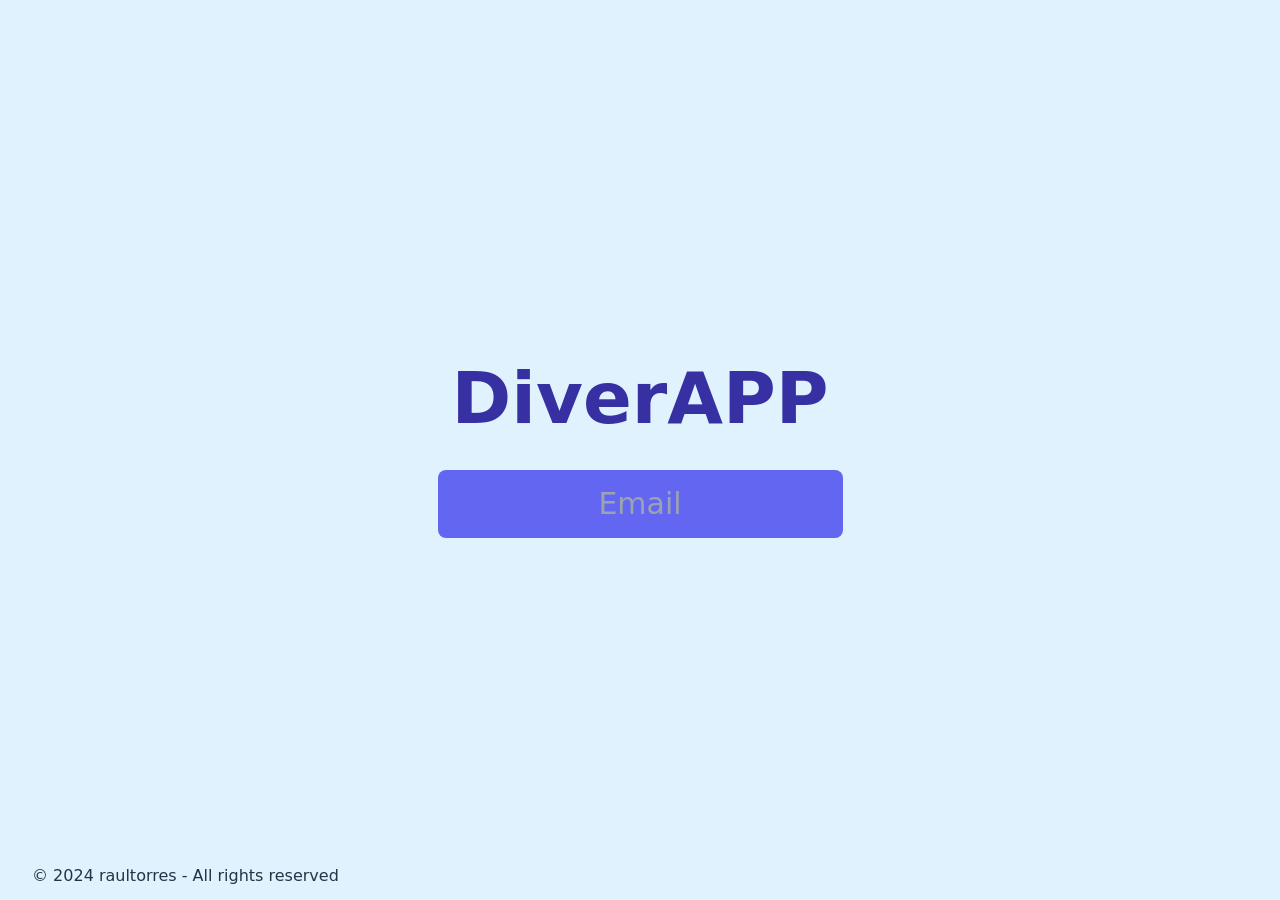
==== index.html @ e08985c4 "." ====
<!DOCTYPE html>
<html lang="es" class="dark">
  <head>
    <meta charset="UTF-8" />
    <link rel="icon" type="image/svg+xml" href="/vite.svg" />
    <meta name="viewport" content="width=device-width, initial-scale=1.0" />
    <title>DiverAPP</title>
    <script type="module" crossorigin src="/assets/index-3fzLvPsK.js"></script>
    <link rel="stylesheet" crossorigin href="/assets/index-DkVV0Fba.css">
  </head>
  <body class="bg-sky-100 dark:bg-zinc-800">
    <div id="root"></div>
  </body>
</html>
---- assets/index-DkVV0Fba.css ----
#root{max-width:100vw;margin:0 auto;width:100vw;padding:2rem;text-align:center}.logo{height:6em;padding:1.5em;will-change:filter;transition:filter .3s}.logo:hover{filter:drop-shadow(0 0 2em #646cffaa)}.logo.react:hover{filter:drop-shadow(0 0 2em #61dafbaa)}@keyframes logo-spin{0%{transform:rotate(0)}to{transform:rotate(360deg)}}@media (prefers-reduced-motion: no-preference){a:nth-of-type(2) .logo{animation:logo-spin infinite 20s linear}}.card{padding:2em}.read-the-docs{color:#888}@keyframes react-loading-skeleton{to{transform:translate(100%)}}.react-loading-skeleton{--base-color: #ebebeb;--highlight-color: #f5f5f5;--animation-duration: 1.5s;--animation-direction: normal;--pseudo-element-display: block;background-color:var(--base-color);width:100%;border-radius:.25rem;display:inline-flex;line-height:1;position:relative;-webkit-user-select:none;-moz-user-select:none;user-select:none;overflow:hidden}.react-loading-skeleton:after{content:" ";display:var(--pseudo-element-display);position:absolute;top:0;left:0;right:0;height:100%;background-repeat:no-repeat;background-image:linear-gradient(90deg,var(--base-color),var(--highlight-color),var(--base-color));transform:translate(-100%);animation-name:react-loading-skeleton;animation-direction:var(--animation-direction);animation-duration:var(--animation-duration);animation-timing-function:ease-in-out;animation-iteration-count:infinite}@media (prefers-reduced-motion){.react-loading-skeleton{--pseudo-element-display: none}}*,:before,:after{box-sizing:border-box;border-width:0;border-style:solid;border-color:#e5e7eb}:before,:after{--tw-content: ""}html,:host{line-height:1.5;-webkit-text-size-adjust:100%;-moz-tab-size:4;-o-tab-size:4;tab-size:4;font-family:ui-sans-serif,system-ui,sans-serif,"Apple Color Emoji","Segoe UI Emoji",Segoe UI Symbol,"Noto Color Emoji";font-feature-settings:normal;font-variation-settings:normal;-webkit-tap-highlight-color:transparent}body{margin:0;line-height:inherit}hr{height:0;color:inherit;border-top-width:1px}abbr:where([title]){-webkit-text-decoration:underline dotted;text-decoration:underline dotted}h1,h2,h3,h4,h5,h6{font-size:inherit;font-weight:inherit}a{color:inherit;text-decoration:inherit}b,strong{font-weight:bolder}code,kbd,samp,pre{font-family:ui-monospace,SFMono-Regular,Menlo,Monaco,Consolas,Liberation Mono,Courier New,monospace;font-feature-settings:normal;font-variation-settings:normal;font-size:1em}small{font-size:80%}sub,sup{font-size:75%;line-height:0;position:relative;vertical-align:baseline}sub{bottom:-.25em}sup{top:-.5em}table{text-indent:0;border-color:inherit;border-collapse:collapse}button,input,optgroup,select,textarea{font-family:inherit;font-feature-settings:inherit;font-variation-settings:inherit;font-size:100%;font-weight:inherit;line-height:inherit;letter-spacing:inherit;color:inherit;margin:0;padding:0}button,select{text-transform:none}button,input:where([type=button]),input:where([type=reset]),input:where([type=submit]){-webkit-appearance:button;background-color:transparent;background-image:none}:-moz-focusring{outline:auto}:-moz-ui-invalid{box-shadow:none}progress{vertical-align:baseline}::-webkit-inner-spin-button,::-webkit-outer-spin-button{height:auto}[type=search]{-webkit-appearance:textfield;outline-offset:-2px}::-webkit-search-decoration{-webkit-appearance:none}::-webkit-file-upload-button{-webkit-appearance:button;font:inherit}summary{display:list-item}blockquote,dl,dd,h1,h2,h3,h4,h5,h6,hr,figure,p,pre{margin:0}fieldset{margin:0;padding:0}legend{padding:0}ol,ul,menu{list-style:none;margin:0;padding:0}dialog{padding:0}textarea{resize:vertical}input::-moz-placeholder,textarea::-moz-placeholder{opacity:1;color:#9ca3af}input::placeholder,textarea::placeholder{opacity:1;color:#9ca3af}button,[role=button]{cursor:pointer}:disabled{cursor:default}img,svg,video,canvas,audio,iframe,embed,object{display:block;vertical-align:middle}img,video{max-width:100%;height:auto}[hidden]{display:none}*,:before,:after{--tw-border-spacing-x: 0;--tw-border-spacing-y: 0;--tw-translate-x: 0;--tw-translate-y: 0;--tw-rotate: 0;--tw-skew-x: 0;--tw-skew-y: 0;--tw-scale-x: 1;--tw-scale-y: 1;--tw-pan-x: ;--tw-pan-y: ;--tw-pinch-zoom: ;--tw-scroll-snap-strictness: proximity;--tw-gradient-from-position: ;--tw-gradient-via-position: ;--tw-gradient-to-position: ;--tw-ordinal: ;--tw-slashed-zero: ;--tw-numeric-figure: ;--tw-numeric-spacing: ;--tw-numeric-fraction: ;--tw-ring-inset: ;--tw-ring-offset-width: 0px;--tw-ring-offset-color: #fff;--tw-ring-color: rgb(59 130 246 / .5);--tw-ring-offset-shadow: 0 0 #0000;--tw-ring-shadow: 0 0 #0000;--tw-shadow: 0 0 #0000;--tw-shadow-colored: 0 0 #0000;--tw-blur: ;--tw-brightness: ;--tw-contrast: ;--tw-grayscale: ;--tw-hue-rotate: ;--tw-invert: ;--tw-saturate: ;--tw-sepia: ;--tw-drop-shadow: ;--tw-backdrop-blur: ;--tw-backdrop-brightness: ;--tw-backdrop-contrast: ;--tw-backdrop-grayscale: ;--tw-backdrop-hue-rotate: ;--tw-backdrop-invert: ;--tw-backdrop-opacity: ;--tw-backdrop-saturate: ;--tw-backdrop-sepia: ;--tw-contain-size: ;--tw-contain-layout: ;--tw-contain-paint: ;--tw-contain-style: }::backdrop{--tw-border-spacing-x: 0;--tw-border-spacing-y: 0;--tw-translate-x: 0;--tw-translate-y: 0;--tw-rotate: 0;--tw-skew-x: 0;--tw-skew-y: 0;--tw-scale-x: 1;--tw-scale-y: 1;--tw-pan-x: ;--tw-pan-y: ;--tw-pinch-zoom: ;--tw-scroll-snap-strictness: proximity;--tw-gradient-from-position: ;--tw-gradient-via-position: ;--tw-gradient-to-position: ;--tw-ordinal: ;--tw-slashed-zero: ;--tw-numeric-figure: ;--tw-numeric-spacing: ;--tw-numeric-fraction: ;--tw-ring-inset: ;--tw-ring-offset-width: 0px;--tw-ring-offset-color: #fff;--tw-ring-color: rgb(59 130 246 / .5);--tw-ring-offset-shadow: 0 0 #0000;--tw-ring-shadow: 0 0 #0000;--tw-shadow: 0 0 #0000;--tw-shadow-colored: 0 0 #0000;--tw-blur: ;--tw-brightness: ;--tw-contrast: ;--tw-grayscale: ;--tw-hue-rotate: ;--tw-invert: ;--tw-saturate: ;--tw-sepia: ;--tw-drop-shadow: ;--tw-backdrop-blur: ;--tw-backdrop-brightness: ;--tw-backdrop-contrast: ;--tw-backdrop-grayscale: ;--tw-backdrop-hue-rotate: ;--tw-backdrop-invert: ;--tw-backdrop-opacity: ;--tw-backdrop-saturate: ;--tw-backdrop-sepia: ;--tw-contain-size: ;--tw-contain-layout: ;--tw-contain-paint: ;--tw-contain-style: }.static{position:static}.fixed{position:fixed}.absolute{position:absolute}.relative{position:relative}.inset-0{top:0;right:0;bottom:0;left:0}.bottom-3{bottom:.75rem}.bottom-5{bottom:1.25rem}.left-0{left:0}.left-20{left:5rem}.left-5{left:1.25rem}.right-0{right:0}.right-1\/2{right:50%}.right-5{right:1.25rem}.top-0{top:0}.z-10{z-index:10}.m-2{margin:.5rem}.mx-auto{margin-left:auto;margin-right:auto}.my-2{margin-top:.5rem;margin-bottom:.5rem}.my-auto{margin-top:auto;margin-bottom:auto}.mb-2{margin-bottom:.5rem}.mb-3{margin-bottom:.75rem}.mb-4{margin-bottom:1rem}.mb-5{margin-bottom:1.25rem}.mr-5{margin-right:1.25rem}.mt-2{margin-top:.5rem}.mt-3{margin-top:.75rem}.mt-4{margin-top:1rem}.mt-5{margin-top:1.25rem}.mt-9{margin-top:2.25rem}.flex{display:flex}.inline-flex{display:inline-flex}.grid{display:grid}.hidden{display:none}.h-1\/2{height:50%}.h-20{height:5rem}.h-24{height:6rem}.h-28{height:7rem}.h-52{height:13rem}.h-72{height:18rem}.h-9{height:2.25rem}.h-auto{height:auto}.h-full{height:100%}.max-h-48{max-height:12rem}.min-h-48{min-height:12rem}.min-h-full{min-height:100%}.w-14{width:3.5rem}.w-20{width:5rem}.w-3\/4{width:75%}.w-auto{width:auto}.w-full{width:100%}.w-max{width:-moz-max-content;width:max-content}.w-screen{width:100vw}.translate-y-0{--tw-translate-y: 0px;transform:translate(var(--tw-translate-x),var(--tw-translate-y)) rotate(var(--tw-rotate)) skew(var(--tw-skew-x)) skewY(var(--tw-skew-y)) scaleX(var(--tw-scale-x)) scaleY(var(--tw-scale-y))}.translate-y-4{--tw-translate-y: 1rem;transform:translate(var(--tw-translate-x),var(--tw-translate-y)) rotate(var(--tw-rotate)) skew(var(--tw-skew-x)) skewY(var(--tw-skew-y)) scaleX(var(--tw-scale-x)) scaleY(var(--tw-scale-y))}.transform{transform:translate(var(--tw-translate-x),var(--tw-translate-y)) rotate(var(--tw-rotate)) skew(var(--tw-skew-x)) skewY(var(--tw-skew-y)) scaleX(var(--tw-scale-x)) scaleY(var(--tw-scale-y))}@keyframes pulse{50%{opacity:.5}}.animate-pulse{animation:pulse 2s cubic-bezier(.4,0,.6,1) infinite}@keyframes spin{to{transform:rotate(360deg)}}.animate-spin{animation:spin 1s linear infinite}.cursor-not-allowed{cursor:not-allowed}.select-none{-webkit-user-select:none;-moz-user-select:none;user-select:none}.grid-cols-1{grid-template-columns:repeat(1,minmax(0,1fr))}.grid-cols-2{grid-template-columns:repeat(2,minmax(0,1fr))}.grid-cols-4{grid-template-columns:repeat(4,minmax(0,1fr))}.grid-rows-1{grid-template-rows:repeat(1,minmax(0,1fr))}.grid-rows-2{grid-template-rows:repeat(2,minmax(0,1fr))}.grid-rows-4{grid-template-rows:repeat(4,minmax(0,1fr))}.items-end{align-items:flex-end}.justify-center{justify-content:center}.justify-items-center{justify-items:center}.gap-10{gap:2.5rem}.gap-2{gap:.5rem}.gap-4{gap:1rem}.gap-5{gap:1.25rem}.overflow-auto{overflow:auto}.overflow-hidden{overflow:hidden}.overflow-scroll{overflow:scroll}.overflow-y-auto{overflow-y:auto}.rounded{border-radius:.25rem}.rounded-full{border-radius:9999px}.rounded-lg{border-radius:.5rem}.rounded-md{border-radius:.375rem}.border{border-width:1px}.border-2{border-width:2px}.border-4{border-width:4px}.border-8{border-width:8px}.border-dashed{border-style:dashed}.border-double{border-style:double}.border-none{border-style:none}.border-emerald-400{--tw-border-opacity: 1;border-color:rgb(52 211 153 / var(--tw-border-opacity))}.border-sky-200{--tw-border-opacity: 1;border-color:rgb(186 230 253 / var(--tw-border-opacity))}.border-sky-300{--tw-border-opacity: 1;border-color:rgb(125 211 252 / var(--tw-border-opacity))}.border-sky-700{--tw-border-opacity: 1;border-color:rgb(3 105 161 / var(--tw-border-opacity))}.border-slate-300{--tw-border-opacity: 1;border-color:rgb(203 213 225 / var(--tw-border-opacity))}.bg-amber-400{--tw-bg-opacity: 1;background-color:rgb(251 191 36 / var(--tw-bg-opacity))}.bg-amber-500{--tw-bg-opacity: 1;background-color:rgb(245 158 11 / var(--tw-bg-opacity))}.bg-gray-500{--tw-bg-opacity: 1;background-color:rgb(107 114 128 / var(--tw-bg-opacity))}.bg-indigo-500{--tw-bg-opacity: 1;background-color:rgb(99 102 241 / var(--tw-bg-opacity))}.bg-indigo-700{--tw-bg-opacity: 1;background-color:rgb(67 56 202 / var(--tw-bg-opacity))}.bg-lime-600{--tw-bg-opacity: 1;background-color:rgb(101 163 13 / var(--tw-bg-opacity))}.bg-red-500{--tw-bg-opacity: 1;background-color:rgb(239 68 68 / var(--tw-bg-opacity))}.bg-red-700{--tw-bg-opacity: 1;background-color:rgb(185 28 28 / var(--tw-bg-opacity))}.bg-sky-100{--tw-bg-opacity: 1;background-color:rgb(224 242 254 / var(--tw-bg-opacity))}.bg-sky-600{--tw-bg-opacity: 1;background-color:rgb(2 132 199 / var(--tw-bg-opacity))}.bg-sky-700{--tw-bg-opacity: 1;background-color:rgb(3 105 161 / var(--tw-bg-opacity))}.bg-sky-800{--tw-bg-opacity: 1;background-color:rgb(7 89 133 / var(--tw-bg-opacity))}.bg-sky-900{--tw-bg-opacity: 1;background-color:rgb(12 74 110 / var(--tw-bg-opacity))}.bg-slate-200{--tw-bg-opacity: 1;background-color:rgb(226 232 240 / var(--tw-bg-opacity))}.bg-slate-400{--tw-bg-opacity: 1;background-color:rgb(148 163 184 / var(--tw-bg-opacity))}.bg-slate-600{--tw-bg-opacity: 1;background-color:rgb(71 85 105 / var(--tw-bg-opacity))}.bg-violet-700{--tw-bg-opacity: 1;background-color:rgb(109 40 217 / var(--tw-bg-opacity))}.bg-white{--tw-bg-opacity: 1;background-color:rgb(255 255 255 / var(--tw-bg-opacity))}.bg-zinc-400{--tw-bg-opacity: 1;background-color:rgb(161 161 170 / var(--tw-bg-opacity))}.bg-opacity-75{--tw-bg-opacity: .75}.p-1{padding:.25rem}.p-2{padding:.5rem}.p-3{padding:.75rem}.p-4{padding:1rem}.px-3{padding-left:.75rem;padding-right:.75rem}.px-4{padding-left:1rem;padding-right:1rem}.px-5{padding-left:1.25rem;padding-right:1.25rem}.py-2{padding-top:.5rem;padding-bottom:.5rem}.py-2\.5{padding-top:.625rem;padding-bottom:.625rem}.py-3{padding-top:.75rem;padding-bottom:.75rem}.pb-4{padding-bottom:1rem}.pt-5{padding-top:1.25rem}.text-left{text-align:left}.text-center{text-align:center}.text-2xl{font-size:1.5rem;line-height:2rem}.text-3xl{font-size:1.875rem;line-height:2.25rem}.text-4xl{font-size:2.25rem;line-height:2.5rem}.text-5xl{font-size:3rem;line-height:1}.text-6xl{font-size:3.75rem;line-height:1}.text-7xl{font-size:4.5rem;line-height:1}.text-lg{font-size:1.125rem;line-height:1.75rem}.text-sm{font-size:.875rem;line-height:1.25rem}.text-xl{font-size:1.25rem;line-height:1.75rem}.font-bold{font-weight:700}.font-medium{font-weight:500}.font-semibold{font-weight:600}.leading-6{line-height:1.5rem}.text-black{--tw-text-opacity: 1;color:rgb(0 0 0 / var(--tw-text-opacity))}.text-emerald-400{--tw-text-opacity: 1;color:rgb(52 211 153 / var(--tw-text-opacity))}.text-gray-900{--tw-text-opacity: 1;color:rgb(17 24 39 / var(--tw-text-opacity))}.text-indigo-800{--tw-text-opacity: 1;color:rgb(55 48 163 / var(--tw-text-opacity))}.text-red-600{--tw-text-opacity: 1;color:rgb(220 38 38 / var(--tw-text-opacity))}.text-sky-200{--tw-text-opacity: 1;color:rgb(186 230 253 / var(--tw-text-opacity))}.text-sky-700{--tw-text-opacity: 1;color:rgb(3 105 161 / var(--tw-text-opacity))}.text-white{--tw-text-opacity: 1;color:rgb(255 255 255 / var(--tw-text-opacity))}.text-zinc-900{--tw-text-opacity: 1;color:rgb(24 24 27 / var(--tw-text-opacity))}.opacity-0{opacity:0}.opacity-100{opacity:1}.opacity-50{opacity:.5}.shadow-sm{--tw-shadow: 0 1px 2px 0 rgb(0 0 0 / .05);--tw-shadow-colored: 0 1px 2px 0 var(--tw-shadow-color);box-shadow:var(--tw-ring-offset-shadow, 0 0 #0000),var(--tw-ring-shadow, 0 0 #0000),var(--tw-shadow)}.shadow-xl{--tw-shadow: 0 20px 25px -5px rgb(0 0 0 / .1), 0 8px 10px -6px rgb(0 0 0 / .1);--tw-shadow-colored: 0 20px 25px -5px var(--tw-shadow-color), 0 8px 10px -6px var(--tw-shadow-color);box-shadow:var(--tw-ring-offset-shadow, 0 0 #0000),var(--tw-ring-shadow, 0 0 #0000),var(--tw-shadow)}.ring-1{--tw-ring-offset-shadow: var(--tw-ring-inset) 0 0 0 var(--tw-ring-offset-width) var(--tw-ring-offset-color);--tw-ring-shadow: var(--tw-ring-inset) 0 0 0 calc(1px + var(--tw-ring-offset-width)) var(--tw-ring-color);box-shadow:var(--tw-ring-offset-shadow),var(--tw-ring-shadow),var(--tw-shadow, 0 0 #0000)}.ring-inset{--tw-ring-inset: inset}.ring-gray-300{--tw-ring-opacity: 1;--tw-ring-color: rgb(209 213 219 / var(--tw-ring-opacity))}.transition{transition-property:color,background-color,border-color,text-decoration-color,fill,stroke,opacity,box-shadow,transform,filter,-webkit-backdrop-filter;transition-property:color,background-color,border-color,text-decoration-color,fill,stroke,opacity,box-shadow,transform,filter,backdrop-filter;transition-property:color,background-color,border-color,text-decoration-color,fill,stroke,opacity,box-shadow,transform,filter,backdrop-filter,-webkit-backdrop-filter;transition-timing-function:cubic-bezier(.4,0,.2,1);transition-duration:.15s}.transition-all{transition-property:all;transition-timing-function:cubic-bezier(.4,0,.2,1);transition-duration:.15s}.transition-opacity{transition-property:opacity;transition-timing-function:cubic-bezier(.4,0,.2,1);transition-duration:.15s}.duration-200{transition-duration:.2s}.duration-300{transition-duration:.3s}.ease-in{transition-timing-function:cubic-bezier(.4,0,1,1)}.ease-in-out{transition-timing-function:cubic-bezier(.4,0,.2,1)}.ease-out{transition-timing-function:cubic-bezier(0,0,.2,1)}:root{font-family:Inter,system-ui,Avenir,Helvetica,Arial,sans-serif;line-height:1.5;font-weight:400;color-scheme:light dark;color:#ffffffde;background-color:#242424;font-synthesis:none;text-rendering:optimizeLegibility;-webkit-font-smoothing:antialiased;-moz-osx-font-smoothing:grayscale}a{font-weight:500;color:#646cff;text-decoration:inherit}a:hover{color:#535bf2}body{margin:0;width:100vw;display:flex;place-items:center;min-width:320px;min-height:100vh}h1{font-size:3.2em;line-height:1.1}button{border-radius:8px;border:1px solid transparent;padding:.6em 1.2em;font-size:1em;font-weight:500;font-family:inherit;background-color:#1a1a1a;cursor:pointer;transition:border-color .25s}button:hover{border-color:#646cff}button:focus,button:focus-visible{outline:4px auto -webkit-focus-ring-color}@media (prefers-color-scheme: light){:root{color:#213547;background-color:#fff}a:hover{color:#747bff}button{background-color:#f9f9f9}}.hover\:scale-105:hover{--tw-scale-x: 1.05;--tw-scale-y: 1.05;transform:translate(var(--tw-translate-x),var(--tw-translate-y)) rotate(var(--tw-rotate)) skew(var(--tw-skew-x)) skewY(var(--tw-skew-y)) scaleX(var(--tw-scale-x)) scaleY(var(--tw-scale-y))}.hover\:scale-110:hover{--tw-scale-x: 1.1;--tw-scale-y: 1.1;transform:translate(var(--tw-translate-x),var(--tw-translate-y)) rotate(var(--tw-rotate)) skew(var(--tw-skew-x)) skewY(var(--tw-skew-y)) scaleX(var(--tw-scale-x)) scaleY(var(--tw-scale-y))}.hover\:scale-125:hover{--tw-scale-x: 1.25;--tw-scale-y: 1.25;transform:translate(var(--tw-translate-x),var(--tw-translate-y)) rotate(var(--tw-rotate)) skew(var(--tw-skew-x)) skewY(var(--tw-skew-y)) scaleX(var(--tw-scale-x)) scaleY(var(--tw-scale-y))}.hover\:scale-150:hover{--tw-scale-x: 1.5;--tw-scale-y: 1.5;transform:translate(var(--tw-translate-x),var(--tw-translate-y)) rotate(var(--tw-rotate)) skew(var(--tw-skew-x)) skewY(var(--tw-skew-y)) scaleX(var(--tw-scale-x)) scaleY(var(--tw-scale-y))}.hover\:cursor-pointer:hover{cursor:pointer}.hover\:border-sky-300:hover{--tw-border-opacity: 1;border-color:rgb(125 211 252 / var(--tw-border-opacity))}.hover\:bg-amber-500:hover{--tw-bg-opacity: 1;background-color:rgb(245 158 11 / var(--tw-bg-opacity))}.hover\:bg-gray-50:hover{--tw-bg-opacity: 1;background-color:rgb(249 250 251 / var(--tw-bg-opacity))}.hover\:bg-lime-700:hover{--tw-bg-opacity: 1;background-color:rgb(77 124 15 / var(--tw-bg-opacity))}.hover\:bg-red-600:hover{--tw-bg-opacity: 1;background-color:rgb(220 38 38 / var(--tw-bg-opacity))}.hover\:bg-red-800:hover{--tw-bg-opacity: 1;background-color:rgb(153 27 27 / var(--tw-bg-opacity))}.hover\:bg-sky-500:hover{--tw-bg-opacity: 1;background-color:rgb(14 165 233 / var(--tw-bg-opacity))}.hover\:bg-sky-800:hover{--tw-bg-opacity: 1;background-color:rgb(7 89 133 / var(--tw-bg-opacity))}.hover\:bg-violet-600:hover{--tw-bg-opacity: 1;background-color:rgb(124 58 237 / var(--tw-bg-opacity))}.hover\:shadow-lg:hover{--tw-shadow: 0 10px 15px -3px rgb(0 0 0 / .1), 0 4px 6px -4px rgb(0 0 0 / .1);--tw-shadow-colored: 0 10px 15px -3px var(--tw-shadow-color), 0 4px 6px -4px var(--tw-shadow-color);box-shadow:var(--tw-ring-offset-shadow, 0 0 #0000),var(--tw-ring-shadow, 0 0 #0000),var(--tw-shadow)}.hover\:shadow-xl:hover{--tw-shadow: 0 20px 25px -5px rgb(0 0 0 / .1), 0 8px 10px -6px rgb(0 0 0 / .1);--tw-shadow-colored: 0 20px 25px -5px var(--tw-shadow-color), 0 8px 10px -6px var(--tw-shadow-color);box-shadow:var(--tw-ring-offset-shadow, 0 0 #0000),var(--tw-ring-shadow, 0 0 #0000),var(--tw-shadow)}.hover\:shadow-lime-300\/50:hover{--tw-shadow-color: rgb(190 242 100 / .5);--tw-shadow: var(--tw-shadow-colored)}.hover\:shadow-sky-300\/50:hover{--tw-shadow-color: rgb(125 211 252 / .5);--tw-shadow: var(--tw-shadow-colored)}.hover\:shadow-slate-300\/50:hover{--tw-shadow-color: rgb(203 213 225 / .5);--tw-shadow: var(--tw-shadow-colored)}.hover\:shadow-violet-500\/50:hover{--tw-shadow-color: rgb(139 92 246 / .5);--tw-shadow: var(--tw-shadow-colored)}.hover\:grayscale:hover{--tw-grayscale: grayscale(100%);filter:var(--tw-blur) var(--tw-brightness) var(--tw-contrast) var(--tw-grayscale) var(--tw-hue-rotate) var(--tw-invert) var(--tw-saturate) var(--tw-sepia) var(--tw-drop-shadow)}.focus\:scale-105:focus{--tw-scale-x: 1.05;--tw-scale-y: 1.05;transform:translate(var(--tw-translate-x),var(--tw-translate-y)) rotate(var(--tw-rotate)) skew(var(--tw-skew-x)) skewY(var(--tw-skew-y)) scaleX(var(--tw-scale-x)) scaleY(var(--tw-scale-y))}.focus\:outline-none:focus{outline:2px solid transparent;outline-offset:2px}.focus\:ring-4:focus{--tw-ring-offset-shadow: var(--tw-ring-inset) 0 0 0 var(--tw-ring-offset-width) var(--tw-ring-offset-color);--tw-ring-shadow: var(--tw-ring-inset) 0 0 0 calc(4px + var(--tw-ring-offset-width)) var(--tw-ring-color);box-shadow:var(--tw-ring-offset-shadow),var(--tw-ring-shadow),var(--tw-shadow, 0 0 #0000)}.focus\:ring-red-300:focus{--tw-ring-opacity: 1;--tw-ring-color: rgb(252 165 165 / var(--tw-ring-opacity))}.focus\:ring-sky-300:focus{--tw-ring-opacity: 1;--tw-ring-color: rgb(125 211 252 / var(--tw-ring-opacity))}.active\:scale-100:active{--tw-scale-x: 1;--tw-scale-y: 1;transform:translate(var(--tw-translate-x),var(--tw-translate-y)) rotate(var(--tw-rotate)) skew(var(--tw-skew-x)) skewY(var(--tw-skew-y)) scaleX(var(--tw-scale-x)) scaleY(var(--tw-scale-y))}.active\:scale-90:active{--tw-scale-x: .9;--tw-scale-y: .9;transform:translate(var(--tw-translate-x),var(--tw-translate-y)) rotate(var(--tw-rotate)) skew(var(--tw-skew-x)) skewY(var(--tw-skew-y)) scaleX(var(--tw-scale-x)) scaleY(var(--tw-scale-y))}.active\:bg-lime-500:active{--tw-bg-opacity: 1;background-color:rgb(132 204 22 / var(--tw-bg-opacity))}.active\:bg-sky-500:active{--tw-bg-opacity: 1;background-color:rgb(14 165 233 / var(--tw-bg-opacity))}.active\:bg-slate-500:active{--tw-bg-opacity: 1;background-color:rgb(100 116 139 / var(--tw-bg-opacity))}.active\:bg-violet-500:active{--tw-bg-opacity: 1;background-color:rgb(139 92 246 / var(--tw-bg-opacity))}.active\:text-sky-500:active{--tw-text-opacity: 1;color:rgb(14 165 233 / var(--tw-text-opacity))}.active\:shadow-lg:active{--tw-shadow: 0 10px 15px -3px rgb(0 0 0 / .1), 0 4px 6px -4px rgb(0 0 0 / .1);--tw-shadow-colored: 0 10px 15px -3px var(--tw-shadow-color), 0 4px 6px -4px var(--tw-shadow-color);box-shadow:var(--tw-ring-offset-shadow, 0 0 #0000),var(--tw-ring-shadow, 0 0 #0000),var(--tw-shadow)}.active\:shadow-xl:active{--tw-shadow: 0 20px 25px -5px rgb(0 0 0 / .1), 0 8px 10px -6px rgb(0 0 0 / .1);--tw-shadow-colored: 0 20px 25px -5px var(--tw-shadow-color), 0 8px 10px -6px var(--tw-shadow-color);box-shadow:var(--tw-ring-offset-shadow, 0 0 #0000),var(--tw-ring-shadow, 0 0 #0000),var(--tw-shadow)}.active\:shadow-lime-300\/50:active{--tw-shadow-color: rgb(190 242 100 / .5);--tw-shadow: var(--tw-shadow-colored)}.active\:shadow-sky-300\/50:active{--tw-shadow-color: rgb(125 211 252 / .5);--tw-shadow: var(--tw-shadow-colored)}.active\:shadow-slate-300\/50:active{--tw-shadow-color: rgb(203 213 225 / .5);--tw-shadow: var(--tw-shadow-colored)}.active\:shadow-violet-300\/50:active{--tw-shadow-color: rgb(196 181 253 / .5);--tw-shadow: var(--tw-shadow-colored)}.active\:grayscale:active{--tw-grayscale: grayscale(100%);filter:var(--tw-blur) var(--tw-brightness) var(--tw-contrast) var(--tw-grayscale) var(--tw-hue-rotate) var(--tw-invert) var(--tw-saturate) var(--tw-sepia) var(--tw-drop-shadow)}@media (min-width: 640px){.sm\:my-8{margin-top:2rem;margin-bottom:2rem}.sm\:ml-3{margin-left:.75rem}.sm\:ml-4{margin-left:1rem}.sm\:mt-0{margin-top:0}.sm\:flex{display:flex}.sm\:w-auto{width:auto}.sm\:w-full{width:100%}.sm\:max-w-lg{max-width:32rem}.sm\:translate-y-0{--tw-translate-y: 0px;transform:translate(var(--tw-translate-x),var(--tw-translate-y)) rotate(var(--tw-rotate)) skew(var(--tw-skew-x)) skewY(var(--tw-skew-y)) scaleX(var(--tw-scale-x)) scaleY(var(--tw-scale-y))}.sm\:scale-100{--tw-scale-x: 1;--tw-scale-y: 1;transform:translate(var(--tw-translate-x),var(--tw-translate-y)) rotate(var(--tw-rotate)) skew(var(--tw-skew-x)) skewY(var(--tw-skew-y)) scaleX(var(--tw-scale-x)) scaleY(var(--tw-scale-y))}.sm\:scale-95{--tw-scale-x: .95;--tw-scale-y: .95;transform:translate(var(--tw-translate-x),var(--tw-translate-y)) rotate(var(--tw-rotate)) skew(var(--tw-skew-x)) skewY(var(--tw-skew-y)) scaleX(var(--tw-scale-x)) scaleY(var(--tw-scale-y))}.sm\:flex-row-reverse{flex-direction:row-reverse}.sm\:items-start{align-items:flex-start}.sm\:items-center{align-items:center}.sm\:p-0{padding:0}.sm\:p-6{padding:1.5rem}.sm\:px-6{padding-left:1.5rem;padding-right:1.5rem}.sm\:pb-4{padding-bottom:1rem}.sm\:text-left{text-align:left}}@media (min-width: 1024px){.lg\:my-0{margin-top:0;margin-bottom:0}.lg\:h-1\/2{height:50%}.lg\:h-80{height:20rem}.lg\:h-auto{height:auto}.lg\:w-1\/4{width:25%}.lg\:w-2\/4{width:50%}.lg\:w-60{width:15rem}.lg\:grid-cols-2{grid-template-columns:repeat(2,minmax(0,1fr))}.lg\:grid-cols-4{grid-template-columns:repeat(4,minmax(0,1fr))}.lg\:justify-center{justify-content:center}.lg\:text-2xl{font-size:1.5rem;line-height:2rem}.lg\:text-3xl{font-size:1.875rem;line-height:2.25rem}.lg\:text-5xl{font-size:3rem;line-height:1}.lg\:text-6xl{font-size:3.75rem;line-height:1}.lg\:text-lg{font-size:1.125rem;line-height:1.75rem}}@media (prefers-color-scheme: dark){.dark\:border-sky-200{--tw-border-opacity: 1;border-color:rgb(186 230 253 / var(--tw-border-opacity))}.dark\:border-sky-400{--tw-border-opacity: 1;border-color:rgb(56 189 248 / var(--tw-border-opacity))}.dark\:border-slate-500{--tw-border-opacity: 1;border-color:rgb(100 116 139 / var(--tw-border-opacity))}.dark\:bg-amber-400{--tw-bg-opacity: 1;background-color:rgb(251 191 36 / var(--tw-bg-opacity))}.dark\:bg-emerald-400{--tw-bg-opacity: 1;background-color:rgb(52 211 153 / var(--tw-bg-opacity))}.dark\:bg-lime-500{--tw-bg-opacity: 1;background-color:rgb(132 204 22 / var(--tw-bg-opacity))}.dark\:bg-red-600{--tw-bg-opacity: 1;background-color:rgb(220 38 38 / var(--tw-bg-opacity))}.dark\:bg-sky-500{--tw-bg-opacity: 1;background-color:rgb(14 165 233 / var(--tw-bg-opacity))}.dark\:bg-sky-600{--tw-bg-opacity: 1;background-color:rgb(2 132 199 / var(--tw-bg-opacity))}.dark\:bg-slate-500{--tw-bg-opacity: 1;background-color:rgb(100 116 139 / var(--tw-bg-opacity))}.dark\:bg-slate-600{--tw-bg-opacity: 1;background-color:rgb(71 85 105 / var(--tw-bg-opacity))}.dark\:bg-slate-700{--tw-bg-opacity: 1;background-color:rgb(51 65 85 / var(--tw-bg-opacity))}.dark\:bg-slate-800{--tw-bg-opacity: 1;background-color:rgb(30 41 59 / var(--tw-bg-opacity))}.dark\:bg-violet-700{--tw-bg-opacity: 1;background-color:rgb(109 40 217 / var(--tw-bg-opacity))}.dark\:bg-zinc-400{--tw-bg-opacity: 1;background-color:rgb(161 161 170 / var(--tw-bg-opacity))}.dark\:bg-zinc-500{--tw-bg-opacity: 1;background-color:rgb(113 113 122 / var(--tw-bg-opacity))}.dark\:bg-zinc-800{--tw-bg-opacity: 1;background-color:rgb(39 39 42 / var(--tw-bg-opacity))}.dark\:bg-zinc-900{--tw-bg-opacity: 1;background-color:rgb(24 24 27 / var(--tw-bg-opacity))}.dark\:text-indigo-300{--tw-text-opacity: 1;color:rgb(165 180 252 / var(--tw-text-opacity))}.dark\:text-red-400{--tw-text-opacity: 1;color:rgb(248 113 113 / var(--tw-text-opacity))}.dark\:text-sky-200{--tw-text-opacity: 1;color:rgb(186 230 253 / var(--tw-text-opacity))}.dark\:text-sky-300{--tw-text-opacity: 1;color:rgb(125 211 252 / var(--tw-text-opacity))}.dark\:text-sky-400{--tw-text-opacity: 1;color:rgb(56 189 248 / var(--tw-text-opacity))}.dark\:text-slate-800{--tw-text-opacity: 1;color:rgb(30 41 59 / var(--tw-text-opacity))}.dark\:text-white{--tw-text-opacity: 1;color:rgb(255 255 255 / var(--tw-text-opacity))}.dark\:text-zinc-900{--tw-text-opacity: 1;color:rgb(24 24 27 / var(--tw-text-opacity))}.dark\:hover\:bg-amber-500:hover{--tw-bg-opacity: 1;background-color:rgb(245 158 11 / var(--tw-bg-opacity))}.dark\:hover\:bg-red-700:hover{--tw-bg-opacity: 1;background-color:rgb(185 28 28 / var(--tw-bg-opacity))}.dark\:hover\:bg-sky-400:hover{--tw-bg-opacity: 1;background-color:rgb(56 189 248 / var(--tw-bg-opacity))}.dark\:hover\:bg-sky-700:hover{--tw-bg-opacity: 1;background-color:rgb(3 105 161 / var(--tw-bg-opacity))}.dark\:hover\:bg-violet-800:hover{--tw-bg-opacity: 1;background-color:rgb(91 33 182 / var(--tw-bg-opacity))}.dark\:hover\:text-zinc-900:hover{--tw-text-opacity: 1;color:rgb(24 24 27 / var(--tw-text-opacity))}.dark\:hover\:shadow-violet-300\/50:hover{--tw-shadow-color: rgb(196 181 253 / .5);--tw-shadow: var(--tw-shadow-colored)}.dark\:focus\:ring-red-800:focus{--tw-ring-opacity: 1;--tw-ring-color: rgb(153 27 27 / var(--tw-ring-opacity))}.dark\:focus\:ring-sky-800:focus{--tw-ring-opacity: 1;--tw-ring-color: rgb(7 89 133 / var(--tw-ring-opacity))}.dark\:active\:bg-lime-700:active{--tw-bg-opacity: 1;background-color:rgb(77 124 15 / var(--tw-bg-opacity))}.dark\:active\:bg-sky-700:active{--tw-bg-opacity: 1;background-color:rgb(3 105 161 / var(--tw-bg-opacity))}.dark\:active\:bg-slate-700:active{--tw-bg-opacity: 1;background-color:rgb(51 65 85 / var(--tw-bg-opacity))}.dark\:active\:bg-violet-700:active{--tw-bg-opacity: 1;background-color:rgb(109 40 217 / var(--tw-bg-opacity))}}
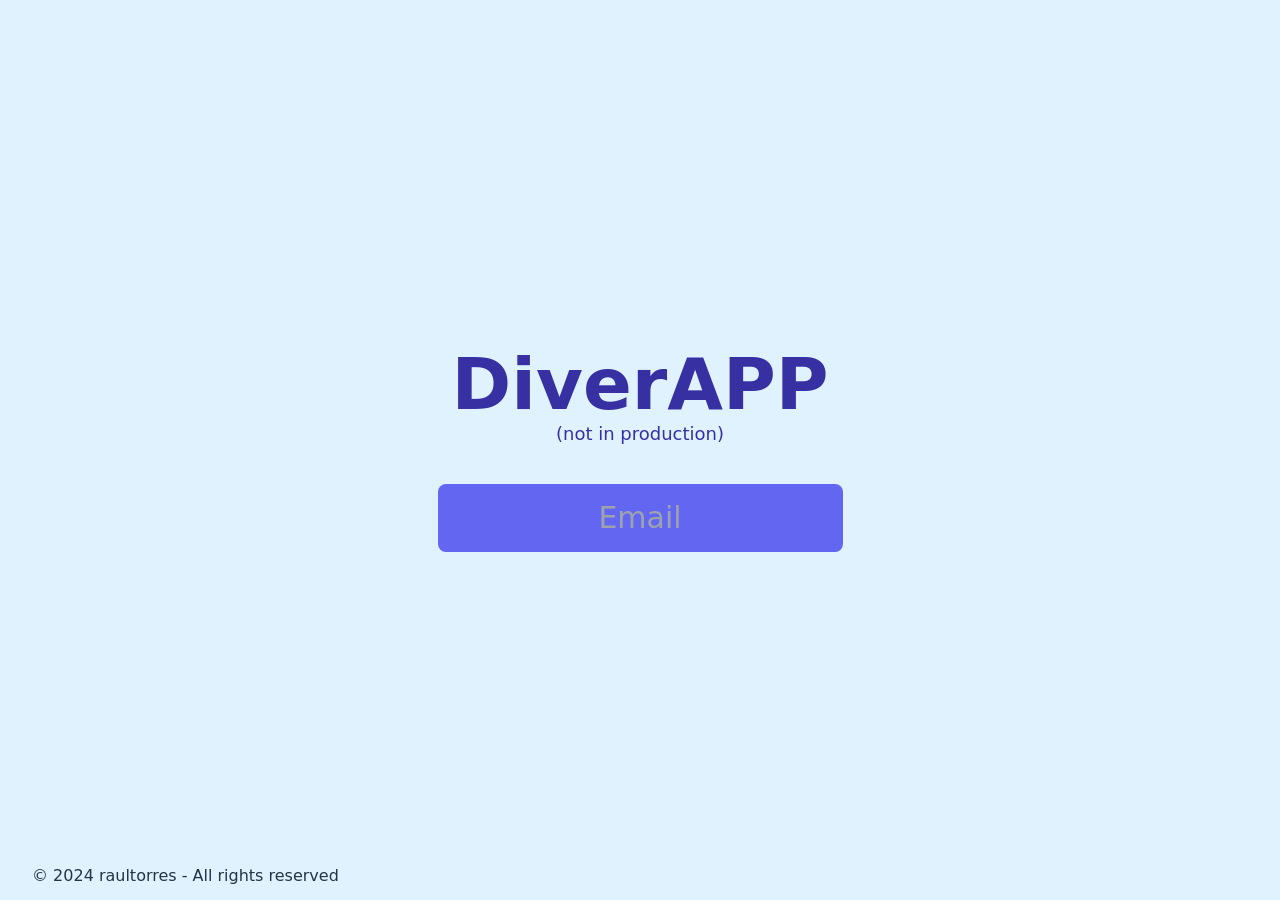
==== commit b920d81a: "prod not in prod login" ====
--- a/index.html
+++ b/index.html
@@ -2,11 +2,11 @@
 <html lang="es" class="dark">
   <head>
     <meta charset="UTF-8" />
-    <link rel="icon" type="image/svg+xml" href="/vite.svg" />
+    <link rel="icon" type="image/svg+xml" href="./vite.svg" />
     <meta name="viewport" content="width=device-width, initial-scale=1.0" />
     <title>DiverAPP</title>
-    <script type="module" crossorigin src="/assets/index-3fzLvPsK.js"></script>
-    <link rel="stylesheet" crossorigin href="/assets/index-DkVV0Fba.css">
+    <script type="module" crossorigin src="./assets/index-hk_leAub.js"></script>
+    <link rel="stylesheet" crossorigin href="./assets/index-BUMCFWvL.css" />
   </head>
   <body class="bg-sky-100 dark:bg-zinc-800">
     <div id="root"></div>
--- a/assets/index-BUMCFWvL.css
+++ b/assets/index-BUMCFWvL.css
@@ -0,0 +1 @@
+#root{max-width:100vw;margin:0 auto;width:100vw;padding:2rem;text-align:center}.logo{height:6em;padding:1.5em;will-change:filter;transition:filter .3s}.logo:hover{filter:drop-shadow(0 0 2em #646cffaa)}.logo.react:hover{filter:drop-shadow(0 0 2em #61dafbaa)}@keyframes logo-spin{0%{transform:rotate(0)}to{transform:rotate(360deg)}}@media (prefers-reduced-motion: no-preference){a:nth-of-type(2) .logo{animation:logo-spin infinite 20s linear}}.card{padding:2em}.read-the-docs{color:#888}@keyframes react-loading-skeleton{to{transform:translate(100%)}}.react-loading-skeleton{--base-color: #ebebeb;--highlight-color: #f5f5f5;--animation-duration: 1.5s;--animation-direction: normal;--pseudo-element-display: block;background-color:var(--base-color);width:100%;border-radius:.25rem;display:inline-flex;line-height:1;position:relative;-webkit-user-select:none;-moz-user-select:none;user-select:none;overflow:hidden}.react-loading-skeleton:after{content:" ";display:var(--pseudo-element-display);position:absolute;top:0;left:0;right:0;height:100%;background-repeat:no-repeat;background-image:linear-gradient(90deg,var(--base-color),var(--highlight-color),var(--base-color));transform:translate(-100%);animation-name:react-loading-skeleton;animation-direction:var(--animation-direction);animation-duration:var(--animation-duration);animation-timing-function:ease-in-out;animation-iteration-count:infinite}@media (prefers-reduced-motion){.react-loading-skeleton{--pseudo-element-display: none}}*,:before,:after{box-sizing:border-box;border-width:0;border-style:solid;border-color:#e5e7eb}:before,:after{--tw-content: ""}html,:host{line-height:1.5;-webkit-text-size-adjust:100%;-moz-tab-size:4;-o-tab-size:4;tab-size:4;font-family:ui-sans-serif,system-ui,sans-serif,"Apple Color Emoji","Segoe UI Emoji",Segoe UI Symbol,"Noto Color Emoji";font-feature-settings:normal;font-variation-settings:normal;-webkit-tap-highlight-color:transparent}body{margin:0;line-height:inherit}hr{height:0;color:inherit;border-top-width:1px}abbr:where([title]){-webkit-text-decoration:underline dotted;text-decoration:underline dotted}h1,h2,h3,h4,h5,h6{font-size:inherit;font-weight:inherit}a{color:inherit;text-decoration:inherit}b,strong{font-weight:bolder}code,kbd,samp,pre{font-family:ui-monospace,SFMono-Regular,Menlo,Monaco,Consolas,Liberation Mono,Courier New,monospace;font-feature-settings:normal;font-variation-settings:normal;font-size:1em}small{font-size:80%}sub,sup{font-size:75%;line-height:0;position:relative;vertical-align:baseline}sub{bottom:-.25em}sup{top:-.5em}table{text-indent:0;border-color:inherit;border-collapse:collapse}button,input,optgroup,select,textarea{font-family:inherit;font-feature-settings:inherit;font-variation-settings:inherit;font-size:100%;font-weight:inherit;line-height:inherit;letter-spacing:inherit;color:inherit;margin:0;padding:0}button,select{text-transform:none}button,input:where([type=button]),input:where([type=reset]),input:where([type=submit]){-webkit-appearance:button;background-color:transparent;background-image:none}:-moz-focusring{outline:auto}:-moz-ui-invalid{box-shadow:none}progress{vertical-align:baseline}::-webkit-inner-spin-button,::-webkit-outer-spin-button{height:auto}[type=search]{-webkit-appearance:textfield;outline-offset:-2px}::-webkit-search-decoration{-webkit-appearance:none}::-webkit-file-upload-button{-webkit-appearance:button;font:inherit}summary{display:list-item}blockquote,dl,dd,h1,h2,h3,h4,h5,h6,hr,figure,p,pre{margin:0}fieldset{margin:0;padding:0}legend{padding:0}ol,ul,menu{list-style:none;margin:0;padding:0}dialog{padding:0}textarea{resize:vertical}input::-moz-placeholder,textarea::-moz-placeholder{opacity:1;color:#9ca3af}input::placeholder,textarea::placeholder{opacity:1;color:#9ca3af}button,[role=button]{cursor:pointer}:disabled{cursor:default}img,svg,video,canvas,audio,iframe,embed,object{display:block;vertical-align:middle}img,video{max-width:100%;height:auto}[hidden]{display:none}*,:before,:after{--tw-border-spacing-x: 0;--tw-border-spacing-y: 0;--tw-translate-x: 0;--tw-translate-y: 0;--tw-rotate: 0;--tw-skew-x: 0;--tw-skew-y: 0;--tw-scale-x: 1;--tw-scale-y: 1;--tw-pan-x: ;--tw-pan-y: ;--tw-pinch-zoom: ;--tw-scroll-snap-strictness: proximity;--tw-gradient-from-position: ;--tw-gradient-via-position: ;--tw-gradient-to-position: ;--tw-ordinal: ;--tw-slashed-zero: ;--tw-numeric-figure: ;--tw-numeric-spacing: ;--tw-numeric-fraction: ;--tw-ring-inset: ;--tw-ring-offset-width: 0px;--tw-ring-offset-color: #fff;--tw-ring-color: rgb(59 130 246 / .5);--tw-ring-offset-shadow: 0 0 #0000;--tw-ring-shadow: 0 0 #0000;--tw-shadow: 0 0 #0000;--tw-shadow-colored: 0 0 #0000;--tw-blur: ;--tw-brightness: ;--tw-contrast: ;--tw-grayscale: ;--tw-hue-rotate: ;--tw-invert: ;--tw-saturate: ;--tw-sepia: ;--tw-drop-shadow: ;--tw-backdrop-blur: ;--tw-backdrop-brightness: ;--tw-backdrop-contrast: ;--tw-backdrop-grayscale: ;--tw-backdrop-hue-rotate: ;--tw-backdrop-invert: ;--tw-backdrop-opacity: ;--tw-backdrop-saturate: ;--tw-backdrop-sepia: ;--tw-contain-size: ;--tw-contain-layout: ;--tw-contain-paint: ;--tw-contain-style: }::backdrop{--tw-border-spacing-x: 0;--tw-border-spacing-y: 0;--tw-translate-x: 0;--tw-translate-y: 0;--tw-rotate: 0;--tw-skew-x: 0;--tw-skew-y: 0;--tw-scale-x: 1;--tw-scale-y: 1;--tw-pan-x: ;--tw-pan-y: ;--tw-pinch-zoom: ;--tw-scroll-snap-strictness: proximity;--tw-gradient-from-position: ;--tw-gradient-via-position: ;--tw-gradient-to-position: ;--tw-ordinal: ;--tw-slashed-zero: ;--tw-numeric-figure: ;--tw-numeric-spacing: ;--tw-numeric-fraction: ;--tw-ring-inset: ;--tw-ring-offset-width: 0px;--tw-ring-offset-color: #fff;--tw-ring-color: rgb(59 130 246 / .5);--tw-ring-offset-shadow: 0 0 #0000;--tw-ring-shadow: 0 0 #0000;--tw-shadow: 0 0 #0000;--tw-shadow-colored: 0 0 #0000;--tw-blur: ;--tw-brightness: ;--tw-contrast: ;--tw-grayscale: ;--tw-hue-rotate: ;--tw-invert: ;--tw-saturate: ;--tw-sepia: ;--tw-drop-shadow: ;--tw-backdrop-blur: ;--tw-backdrop-brightness: ;--tw-backdrop-contrast: ;--tw-backdrop-grayscale: ;--tw-backdrop-hue-rotate: ;--tw-backdrop-invert: ;--tw-backdrop-opacity: ;--tw-backdrop-saturate: ;--tw-backdrop-sepia: ;--tw-contain-size: ;--tw-contain-layout: ;--tw-contain-paint: ;--tw-contain-style: }.static{position:static}.fixed{position:fixed}.absolute{position:absolute}.relative{position:relative}.inset-0{top:0;right:0;bottom:0;left:0}.bottom-3{bottom:.75rem}.bottom-5{bottom:1.25rem}.left-0{left:0}.left-20{left:5rem}.left-5{left:1.25rem}.right-0{right:0}.right-1\/2{right:50%}.right-5{right:1.25rem}.top-0{top:0}.z-10{z-index:10}.m-2{margin:.5rem}.mx-auto{margin-left:auto;margin-right:auto}.my-2{margin-top:.5rem;margin-bottom:.5rem}.my-auto{margin-top:auto;margin-bottom:auto}.mb-2{margin-bottom:.5rem}.mb-3{margin-bottom:.75rem}.mb-4{margin-bottom:1rem}.mb-5{margin-bottom:1.25rem}.mr-5{margin-right:1.25rem}.mt-2{margin-top:.5rem}.mt-3{margin-top:.75rem}.mt-4{margin-top:1rem}.mt-5{margin-top:1.25rem}.mt-9{margin-top:2.25rem}.flex{display:flex}.inline-flex{display:inline-flex}.grid{display:grid}.hidden{display:none}.h-1\/2{height:50%}.h-20{height:5rem}.h-24{height:6rem}.h-28{height:7rem}.h-52{height:13rem}.h-72{height:18rem}.h-9{height:2.25rem}.h-auto{height:auto}.h-full{height:100%}.max-h-48{max-height:12rem}.min-h-48{min-height:12rem}.min-h-full{min-height:100%}.w-14{width:3.5rem}.w-20{width:5rem}.w-3\/4{width:75%}.w-auto{width:auto}.w-full{width:100%}.w-max{width:-moz-max-content;width:max-content}.w-screen{width:100vw}.translate-y-0{--tw-translate-y: 0px;transform:translate(var(--tw-translate-x),var(--tw-translate-y)) rotate(var(--tw-rotate)) skew(var(--tw-skew-x)) skewY(var(--tw-skew-y)) scaleX(var(--tw-scale-x)) scaleY(var(--tw-scale-y))}.translate-y-4{--tw-translate-y: 1rem;transform:translate(var(--tw-translate-x),var(--tw-translate-y)) rotate(var(--tw-rotate)) skew(var(--tw-skew-x)) skewY(var(--tw-skew-y)) scaleX(var(--tw-scale-x)) scaleY(var(--tw-scale-y))}.transform{transform:translate(var(--tw-translate-x),var(--tw-translate-y)) rotate(var(--tw-rotate)) skew(var(--tw-skew-x)) skewY(var(--tw-skew-y)) scaleX(var(--tw-scale-x)) scaleY(var(--tw-scale-y))}@keyframes pulse{50%{opacity:.5}}.animate-pulse{animation:pulse 2s cubic-bezier(.4,0,.6,1) infinite}@keyframes spin{to{transform:rotate(360deg)}}.animate-spin{animation:spin 1s linear infinite}.cursor-not-allowed{cursor:not-allowed}.select-none{-webkit-user-select:none;-moz-user-select:none;user-select:none}.grid-cols-1{grid-template-columns:repeat(1,minmax(0,1fr))}.grid-cols-2{grid-template-columns:repeat(2,minmax(0,1fr))}.grid-cols-4{grid-template-columns:repeat(4,minmax(0,1fr))}.grid-rows-1{grid-template-rows:repeat(1,minmax(0,1fr))}.grid-rows-2{grid-template-rows:repeat(2,minmax(0,1fr))}.grid-rows-4{grid-template-rows:repeat(4,minmax(0,1fr))}.items-end{align-items:flex-end}.justify-center{justify-content:center}.justify-items-center{justify-items:center}.gap-10{gap:2.5rem}.gap-2{gap:.5rem}.gap-4{gap:1rem}.gap-5{gap:1.25rem}.overflow-auto{overflow:auto}.overflow-hidden{overflow:hidden}.overflow-scroll{overflow:scroll}.overflow-y-auto{overflow-y:auto}.rounded{border-radius:.25rem}.rounded-full{border-radius:9999px}.rounded-lg{border-radius:.5rem}.rounded-md{border-radius:.375rem}.border{border-width:1px}.border-2{border-width:2px}.border-4{border-width:4px}.border-8{border-width:8px}.border-dashed{border-style:dashed}.border-double{border-style:double}.border-none{border-style:none}.border-emerald-400{--tw-border-opacity: 1;border-color:rgb(52 211 153 / var(--tw-border-opacity))}.border-sky-200{--tw-border-opacity: 1;border-color:rgb(186 230 253 / var(--tw-border-opacity))}.border-sky-300{--tw-border-opacity: 1;border-color:rgb(125 211 252 / var(--tw-border-opacity))}.border-sky-700{--tw-border-opacity: 1;border-color:rgb(3 105 161 / var(--tw-border-opacity))}.border-slate-300{--tw-border-opacity: 1;border-color:rgb(203 213 225 / var(--tw-border-opacity))}.bg-amber-400{--tw-bg-opacity: 1;background-color:rgb(251 191 36 / var(--tw-bg-opacity))}.bg-amber-500{--tw-bg-opacity: 1;background-color:rgb(245 158 11 / var(--tw-bg-opacity))}.bg-gray-500{--tw-bg-opacity: 1;background-color:rgb(107 114 128 / var(--tw-bg-opacity))}.bg-indigo-500{--tw-bg-opacity: 1;background-color:rgb(99 102 241 / var(--tw-bg-opacity))}.bg-indigo-700{--tw-bg-opacity: 1;background-color:rgb(67 56 202 / var(--tw-bg-opacity))}.bg-lime-600{--tw-bg-opacity: 1;background-color:rgb(101 163 13 / var(--tw-bg-opacity))}.bg-red-500{--tw-bg-opacity: 1;background-color:rgb(239 68 68 / var(--tw-bg-opacity))}.bg-red-700{--tw-bg-opacity: 1;background-color:rgb(185 28 28 / var(--tw-bg-opacity))}.bg-sky-100{--tw-bg-opacity: 1;background-color:rgb(224 242 254 / var(--tw-bg-opacity))}.bg-sky-600{--tw-bg-opacity: 1;background-color:rgb(2 132 199 / var(--tw-bg-opacity))}.bg-sky-700{--tw-bg-opacity: 1;background-color:rgb(3 105 161 / var(--tw-bg-opacity))}.bg-sky-800{--tw-bg-opacity: 1;background-color:rgb(7 89 133 / var(--tw-bg-opacity))}.bg-sky-900{--tw-bg-opacity: 1;background-color:rgb(12 74 110 / var(--tw-bg-opacity))}.bg-slate-200{--tw-bg-opacity: 1;background-color:rgb(226 232 240 / var(--tw-bg-opacity))}.bg-slate-400{--tw-bg-opacity: 1;background-color:rgb(148 163 184 / var(--tw-bg-opacity))}.bg-slate-600{--tw-bg-opacity: 1;background-color:rgb(71 85 105 / var(--tw-bg-opacity))}.bg-violet-700{--tw-bg-opacity: 1;background-color:rgb(109 40 217 / var(--tw-bg-opacity))}.bg-white{--tw-bg-opacity: 1;background-color:rgb(255 255 255 / var(--tw-bg-opacity))}.bg-zinc-400{--tw-bg-opacity: 1;background-color:rgb(161 161 170 / var(--tw-bg-opacity))}.bg-opacity-75{--tw-bg-opacity: .75}.p-1{padding:.25rem}.p-2{padding:.5rem}.p-3{padding:.75rem}.p-4{padding:1rem}.px-3{padding-left:.75rem;padding-right:.75rem}.px-4{padding-left:1rem;padding-right:1rem}.px-5{padding-left:1.25rem;padding-right:1.25rem}.py-2{padding-top:.5rem;padding-bottom:.5rem}.py-2\.5{padding-top:.625rem;padding-bottom:.625rem}.py-3{padding-top:.75rem;padding-bottom:.75rem}.pb-4{padding-bottom:1rem}.pt-5{padding-top:1.25rem}.text-left{text-align:left}.text-center{text-align:center}.text-2xl{font-size:1.5rem;line-height:2rem}.text-3xl{font-size:1.875rem;line-height:2.25rem}.text-4xl{font-size:2.25rem;line-height:2.5rem}.text-5xl{font-size:3rem;line-height:1}.text-6xl{font-size:3.75rem;line-height:1}.text-7xl{font-size:4.5rem;line-height:1}.text-lg{font-size:1.125rem;line-height:1.75rem}.text-sm{font-size:.875rem;line-height:1.25rem}.text-xl{font-size:1.25rem;line-height:1.75rem}.font-bold{font-weight:700}.font-light{font-weight:300}.font-medium{font-weight:500}.font-semibold{font-weight:600}.italic{font-style:italic}.leading-6{line-height:1.5rem}.text-black{--tw-text-opacity: 1;color:rgb(0 0 0 / var(--tw-text-opacity))}.text-emerald-400{--tw-text-opacity: 1;color:rgb(52 211 153 / var(--tw-text-opacity))}.text-gray-900{--tw-text-opacity: 1;color:rgb(17 24 39 / var(--tw-text-opacity))}.text-indigo-800{--tw-text-opacity: 1;color:rgb(55 48 163 / var(--tw-text-opacity))}.text-red-600{--tw-text-opacity: 1;color:rgb(220 38 38 / var(--tw-text-opacity))}.text-sky-200{--tw-text-opacity: 1;color:rgb(186 230 253 / var(--tw-text-opacity))}.text-sky-700{--tw-text-opacity: 1;color:rgb(3 105 161 / var(--tw-text-opacity))}.text-white{--tw-text-opacity: 1;color:rgb(255 255 255 / var(--tw-text-opacity))}.text-zinc-900{--tw-text-opacity: 1;color:rgb(24 24 27 / var(--tw-text-opacity))}.opacity-0{opacity:0}.opacity-100{opacity:1}.opacity-50{opacity:.5}.shadow-sm{--tw-shadow: 0 1px 2px 0 rgb(0 0 0 / .05);--tw-shadow-colored: 0 1px 2px 0 var(--tw-shadow-color);box-shadow:var(--tw-ring-offset-shadow, 0 0 #0000),var(--tw-ring-shadow, 0 0 #0000),var(--tw-shadow)}.shadow-xl{--tw-shadow: 0 20px 25px -5px rgb(0 0 0 / .1), 0 8px 10px -6px rgb(0 0 0 / .1);--tw-shadow-colored: 0 20px 25px -5px var(--tw-shadow-color), 0 8px 10px -6px var(--tw-shadow-color);box-shadow:var(--tw-ring-offset-shadow, 0 0 #0000),var(--tw-ring-shadow, 0 0 #0000),var(--tw-shadow)}.ring-1{--tw-ring-offset-shadow: var(--tw-ring-inset) 0 0 0 var(--tw-ring-offset-width) var(--tw-ring-offset-color);--tw-ring-shadow: var(--tw-ring-inset) 0 0 0 calc(1px + var(--tw-ring-offset-width)) var(--tw-ring-color);box-shadow:var(--tw-ring-offset-shadow),var(--tw-ring-shadow),var(--tw-shadow, 0 0 #0000)}.ring-inset{--tw-ring-inset: inset}.ring-gray-300{--tw-ring-opacity: 1;--tw-ring-color: rgb(209 213 219 / var(--tw-ring-opacity))}.transition{transition-property:color,background-color,border-color,text-decoration-color,fill,stroke,opacity,box-shadow,transform,filter,-webkit-backdrop-filter;transition-property:color,background-color,border-color,text-decoration-color,fill,stroke,opacity,box-shadow,transform,filter,backdrop-filter;transition-property:color,background-color,border-color,text-decoration-color,fill,stroke,opacity,box-shadow,transform,filter,backdrop-filter,-webkit-backdrop-filter;transition-timing-function:cubic-bezier(.4,0,.2,1);transition-duration:.15s}.transition-all{transition-property:all;transition-timing-function:cubic-bezier(.4,0,.2,1);transition-duration:.15s}.transition-opacity{transition-property:opacity;transition-timing-function:cubic-bezier(.4,0,.2,1);transition-duration:.15s}.duration-200{transition-duration:.2s}.duration-300{transition-duration:.3s}.ease-in{transition-timing-function:cubic-bezier(.4,0,1,1)}.ease-in-out{transition-timing-function:cubic-bezier(.4,0,.2,1)}.ease-out{transition-timing-function:cubic-bezier(0,0,.2,1)}:root{font-family:Inter,system-ui,Avenir,Helvetica,Arial,sans-serif;line-height:1.5;font-weight:400;color-scheme:light dark;color:#ffffffde;background-color:#242424;font-synthesis:none;text-rendering:optimizeLegibility;-webkit-font-smoothing:antialiased;-moz-osx-font-smoothing:grayscale}a{font-weight:500;color:#646cff;text-decoration:inherit}a:hover{color:#535bf2}body{margin:0;width:100vw;display:flex;place-items:center;min-width:320px;min-height:100vh}h1{font-size:3.2em;line-height:1.1}button{border-radius:8px;border:1px solid transparent;padding:.6em 1.2em;font-size:1em;font-weight:500;font-family:inherit;background-color:#1a1a1a;cursor:pointer;transition:border-color .25s}button:hover{border-color:#646cff}button:focus,button:focus-visible{outline:4px auto -webkit-focus-ring-color}@media (prefers-color-scheme: light){:root{color:#213547;background-color:#fff}a:hover{color:#747bff}button{background-color:#f9f9f9}}.hover\:scale-105:hover{--tw-scale-x: 1.05;--tw-scale-y: 1.05;transform:translate(var(--tw-translate-x),var(--tw-translate-y)) rotate(var(--tw-rotate)) skew(var(--tw-skew-x)) skewY(var(--tw-skew-y)) scaleX(var(--tw-scale-x)) scaleY(var(--tw-scale-y))}.hover\:scale-110:hover{--tw-scale-x: 1.1;--tw-scale-y: 1.1;transform:translate(var(--tw-translate-x),var(--tw-translate-y)) rotate(var(--tw-rotate)) skew(var(--tw-skew-x)) skewY(var(--tw-skew-y)) scaleX(var(--tw-scale-x)) scaleY(var(--tw-scale-y))}.hover\:scale-125:hover{--tw-scale-x: 1.25;--tw-scale-y: 1.25;transform:translate(var(--tw-translate-x),var(--tw-translate-y)) rotate(var(--tw-rotate)) skew(var(--tw-skew-x)) skewY(var(--tw-skew-y)) scaleX(var(--tw-scale-x)) scaleY(var(--tw-scale-y))}.hover\:scale-150:hover{--tw-scale-x: 1.5;--tw-scale-y: 1.5;transform:translate(var(--tw-translate-x),var(--tw-translate-y)) rotate(var(--tw-rotate)) skew(var(--tw-skew-x)) skewY(var(--tw-skew-y)) scaleX(var(--tw-scale-x)) scaleY(var(--tw-scale-y))}.hover\:cursor-pointer:hover{cursor:pointer}.hover\:border-sky-300:hover{--tw-border-opacity: 1;border-color:rgb(125 211 252 / var(--tw-border-opacity))}.hover\:bg-amber-500:hover{--tw-bg-opacity: 1;background-color:rgb(245 158 11 / var(--tw-bg-opacity))}.hover\:bg-gray-50:hover{--tw-bg-opacity: 1;background-color:rgb(249 250 251 / var(--tw-bg-opacity))}.hover\:bg-lime-700:hover{--tw-bg-opacity: 1;background-color:rgb(77 124 15 / var(--tw-bg-opacity))}.hover\:bg-red-600:hover{--tw-bg-opacity: 1;background-color:rgb(220 38 38 / var(--tw-bg-opacity))}.hover\:bg-red-800:hover{--tw-bg-opacity: 1;background-color:rgb(153 27 27 / var(--tw-bg-opacity))}.hover\:bg-sky-500:hover{--tw-bg-opacity: 1;background-color:rgb(14 165 233 / var(--tw-bg-opacity))}.hover\:bg-sky-800:hover{--tw-bg-opacity: 1;background-color:rgb(7 89 133 / var(--tw-bg-opacity))}.hover\:bg-violet-600:hover{--tw-bg-opacity: 1;background-color:rgb(124 58 237 / var(--tw-bg-opacity))}.hover\:shadow-lg:hover{--tw-shadow: 0 10px 15px -3px rgb(0 0 0 / .1), 0 4px 6px -4px rgb(0 0 0 / .1);--tw-shadow-colored: 0 10px 15px -3px var(--tw-shadow-color), 0 4px 6px -4px var(--tw-shadow-color);box-shadow:var(--tw-ring-offset-shadow, 0 0 #0000),var(--tw-ring-shadow, 0 0 #0000),var(--tw-shadow)}.hover\:shadow-xl:hover{--tw-shadow: 0 20px 25px -5px rgb(0 0 0 / .1), 0 8px 10px -6px rgb(0 0 0 / .1);--tw-shadow-colored: 0 20px 25px -5px var(--tw-shadow-color), 0 8px 10px -6px var(--tw-shadow-color);box-shadow:var(--tw-ring-offset-shadow, 0 0 #0000),var(--tw-ring-shadow, 0 0 #0000),var(--tw-shadow)}.hover\:shadow-lime-300\/50:hover{--tw-shadow-color: rgb(190 242 100 / .5);--tw-shadow: var(--tw-shadow-colored)}.hover\:shadow-sky-300\/50:hover{--tw-shadow-color: rgb(125 211 252 / .5);--tw-shadow: var(--tw-shadow-colored)}.hover\:shadow-slate-300\/50:hover{--tw-shadow-color: rgb(203 213 225 / .5);--tw-shadow: var(--tw-shadow-colored)}.hover\:shadow-violet-500\/50:hover{--tw-shadow-color: rgb(139 92 246 / .5);--tw-shadow: var(--tw-shadow-colored)}.hover\:grayscale:hover{--tw-grayscale: grayscale(100%);filter:var(--tw-blur) var(--tw-brightness) var(--tw-contrast) var(--tw-grayscale) var(--tw-hue-rotate) var(--tw-invert) var(--tw-saturate) var(--tw-sepia) var(--tw-drop-shadow)}.focus\:scale-105:focus{--tw-scale-x: 1.05;--tw-scale-y: 1.05;transform:translate(var(--tw-translate-x),var(--tw-translate-y)) rotate(var(--tw-rotate)) skew(var(--tw-skew-x)) skewY(var(--tw-skew-y)) scaleX(var(--tw-scale-x)) scaleY(var(--tw-scale-y))}.focus\:outline-none:focus{outline:2px solid transparent;outline-offset:2px}.focus\:ring-4:focus{--tw-ring-offset-shadow: var(--tw-ring-inset) 0 0 0 var(--tw-ring-offset-width) var(--tw-ring-offset-color);--tw-ring-shadow: var(--tw-ring-inset) 0 0 0 calc(4px + var(--tw-ring-offset-width)) var(--tw-ring-color);box-shadow:var(--tw-ring-offset-shadow),var(--tw-ring-shadow),var(--tw-shadow, 0 0 #0000)}.focus\:ring-red-300:focus{--tw-ring-opacity: 1;--tw-ring-color: rgb(252 165 165 / var(--tw-ring-opacity))}.focus\:ring-sky-300:focus{--tw-ring-opacity: 1;--tw-ring-color: rgb(125 211 252 / var(--tw-ring-opacity))}.active\:scale-100:active{--tw-scale-x: 1;--tw-scale-y: 1;transform:translate(var(--tw-translate-x),var(--tw-translate-y)) rotate(var(--tw-rotate)) skew(var(--tw-skew-x)) skewY(var(--tw-skew-y)) scaleX(var(--tw-scale-x)) scaleY(var(--tw-scale-y))}.active\:scale-90:active{--tw-scale-x: .9;--tw-scale-y: .9;transform:translate(var(--tw-translate-x),var(--tw-translate-y)) rotate(var(--tw-rotate)) skew(var(--tw-skew-x)) skewY(var(--tw-skew-y)) scaleX(var(--tw-scale-x)) scaleY(var(--tw-scale-y))}.active\:bg-lime-500:active{--tw-bg-opacity: 1;background-color:rgb(132 204 22 / var(--tw-bg-opacity))}.active\:bg-sky-500:active{--tw-bg-opacity: 1;background-color:rgb(14 165 233 / var(--tw-bg-opacity))}.active\:bg-slate-500:active{--tw-bg-opacity: 1;background-color:rgb(100 116 139 / var(--tw-bg-opacity))}.active\:bg-violet-500:active{--tw-bg-opacity: 1;background-color:rgb(139 92 246 / var(--tw-bg-opacity))}.active\:text-sky-500:active{--tw-text-opacity: 1;color:rgb(14 165 233 / var(--tw-text-opacity))}.active\:shadow-lg:active{--tw-shadow: 0 10px 15px -3px rgb(0 0 0 / .1), 0 4px 6px -4px rgb(0 0 0 / .1);--tw-shadow-colored: 0 10px 15px -3px var(--tw-shadow-color), 0 4px 6px -4px var(--tw-shadow-color);box-shadow:var(--tw-ring-offset-shadow, 0 0 #0000),var(--tw-ring-shadow, 0 0 #0000),var(--tw-shadow)}.active\:shadow-xl:active{--tw-shadow: 0 20px 25px -5px rgb(0 0 0 / .1), 0 8px 10px -6px rgb(0 0 0 / .1);--tw-shadow-colored: 0 20px 25px -5px var(--tw-shadow-color), 0 8px 10px -6px var(--tw-shadow-color);box-shadow:var(--tw-ring-offset-shadow, 0 0 #0000),var(--tw-ring-shadow, 0 0 #0000),var(--tw-shadow)}.active\:shadow-lime-300\/50:active{--tw-shadow-color: rgb(190 242 100 / .5);--tw-shadow: var(--tw-shadow-colored)}.active\:shadow-sky-300\/50:active{--tw-shadow-color: rgb(125 211 252 / .5);--tw-shadow: var(--tw-shadow-colored)}.active\:shadow-slate-300\/50:active{--tw-shadow-color: rgb(203 213 225 / .5);--tw-shadow: var(--tw-shadow-colored)}.active\:shadow-violet-300\/50:active{--tw-shadow-color: rgb(196 181 253 / .5);--tw-shadow: var(--tw-shadow-colored)}.active\:grayscale:active{--tw-grayscale: grayscale(100%);filter:var(--tw-blur) var(--tw-brightness) var(--tw-contrast) var(--tw-grayscale) var(--tw-hue-rotate) var(--tw-invert) var(--tw-saturate) var(--tw-sepia) var(--tw-drop-shadow)}@media (min-width: 640px){.sm\:my-8{margin-top:2rem;margin-bottom:2rem}.sm\:ml-3{margin-left:.75rem}.sm\:ml-4{margin-left:1rem}.sm\:mt-0{margin-top:0}.sm\:flex{display:flex}.sm\:w-auto{width:auto}.sm\:w-full{width:100%}.sm\:max-w-lg{max-width:32rem}.sm\:translate-y-0{--tw-translate-y: 0px;transform:translate(var(--tw-translate-x),var(--tw-translate-y)) rotate(var(--tw-rotate)) skew(var(--tw-skew-x)) skewY(var(--tw-skew-y)) scaleX(var(--tw-scale-x)) scaleY(var(--tw-scale-y))}.sm\:scale-100{--tw-scale-x: 1;--tw-scale-y: 1;transform:translate(var(--tw-translate-x),var(--tw-translate-y)) rotate(var(--tw-rotate)) skew(var(--tw-skew-x)) skewY(var(--tw-skew-y)) scaleX(var(--tw-scale-x)) scaleY(var(--tw-scale-y))}.sm\:scale-95{--tw-scale-x: .95;--tw-scale-y: .95;transform:translate(var(--tw-translate-x),var(--tw-translate-y)) rotate(var(--tw-rotate)) skew(var(--tw-skew-x)) skewY(var(--tw-skew-y)) scaleX(var(--tw-scale-x)) scaleY(var(--tw-scale-y))}.sm\:flex-row-reverse{flex-direction:row-reverse}.sm\:items-start{align-items:flex-start}.sm\:items-center{align-items:center}.sm\:p-0{padding:0}.sm\:p-6{padding:1.5rem}.sm\:px-6{padding-left:1.5rem;padding-right:1.5rem}.sm\:pb-4{padding-bottom:1rem}.sm\:text-left{text-align:left}}@media (min-width: 1024px){.lg\:my-0{margin-top:0;margin-bottom:0}.lg\:h-1\/2{height:50%}.lg\:h-80{height:20rem}.lg\:h-auto{height:auto}.lg\:w-1\/4{width:25%}.lg\:w-2\/4{width:50%}.lg\:w-60{width:15rem}.lg\:grid-cols-2{grid-template-columns:repeat(2,minmax(0,1fr))}.lg\:grid-cols-4{grid-template-columns:repeat(4,minmax(0,1fr))}.lg\:justify-center{justify-content:center}.lg\:text-2xl{font-size:1.5rem;line-height:2rem}.lg\:text-3xl{font-size:1.875rem;line-height:2.25rem}.lg\:text-5xl{font-size:3rem;line-height:1}.lg\:text-6xl{font-size:3.75rem;line-height:1}.lg\:text-lg{font-size:1.125rem;line-height:1.75rem}}@media (prefers-color-scheme: dark){.dark\:border-sky-200{--tw-border-opacity: 1;border-color:rgb(186 230 253 / var(--tw-border-opacity))}.dark\:border-sky-400{--tw-border-opacity: 1;border-color:rgb(56 189 248 / var(--tw-border-opacity))}.dark\:border-slate-500{--tw-border-opacity: 1;border-color:rgb(100 116 139 / var(--tw-border-opacity))}.dark\:bg-amber-400{--tw-bg-opacity: 1;background-color:rgb(251 191 36 / var(--tw-bg-opacity))}.dark\:bg-emerald-400{--tw-bg-opacity: 1;background-color:rgb(52 211 153 / var(--tw-bg-opacity))}.dark\:bg-lime-500{--tw-bg-opacity: 1;background-color:rgb(132 204 22 / var(--tw-bg-opacity))}.dark\:bg-red-600{--tw-bg-opacity: 1;background-color:rgb(220 38 38 / var(--tw-bg-opacity))}.dark\:bg-sky-500{--tw-bg-opacity: 1;background-color:rgb(14 165 233 / var(--tw-bg-opacity))}.dark\:bg-sky-600{--tw-bg-opacity: 1;background-color:rgb(2 132 199 / var(--tw-bg-opacity))}.dark\:bg-slate-500{--tw-bg-opacity: 1;background-color:rgb(100 116 139 / var(--tw-bg-opacity))}.dark\:bg-slate-600{--tw-bg-opacity: 1;background-color:rgb(71 85 105 / var(--tw-bg-opacity))}.dark\:bg-slate-700{--tw-bg-opacity: 1;background-color:rgb(51 65 85 / var(--tw-bg-opacity))}.dark\:bg-slate-800{--tw-bg-opacity: 1;background-color:rgb(30 41 59 / var(--tw-bg-opacity))}.dark\:bg-violet-700{--tw-bg-opacity: 1;background-color:rgb(109 40 217 / var(--tw-bg-opacity))}.dark\:bg-zinc-400{--tw-bg-opacity: 1;background-color:rgb(161 161 170 / var(--tw-bg-opacity))}.dark\:bg-zinc-500{--tw-bg-opacity: 1;background-color:rgb(113 113 122 / var(--tw-bg-opacity))}.dark\:bg-zinc-800{--tw-bg-opacity: 1;background-color:rgb(39 39 42 / var(--tw-bg-opacity))}.dark\:bg-zinc-900{--tw-bg-opacity: 1;background-color:rgb(24 24 27 / var(--tw-bg-opacity))}.dark\:text-indigo-300{--tw-text-opacity: 1;color:rgb(165 180 252 / var(--tw-text-opacity))}.dark\:text-red-400{--tw-text-opacity: 1;color:rgb(248 113 113 / var(--tw-text-opacity))}.dark\:text-sky-200{--tw-text-opacity: 1;color:rgb(186 230 253 / var(--tw-text-opacity))}.dark\:text-sky-300{--tw-text-opacity: 1;color:rgb(125 211 252 / var(--tw-text-opacity))}.dark\:text-sky-400{--tw-text-opacity: 1;color:rgb(56 189 248 / var(--tw-text-opacity))}.dark\:text-slate-800{--tw-text-opacity: 1;color:rgb(30 41 59 / var(--tw-text-opacity))}.dark\:text-white{--tw-text-opacity: 1;color:rgb(255 255 255 / var(--tw-text-opacity))}.dark\:text-zinc-900{--tw-text-opacity: 1;color:rgb(24 24 27 / var(--tw-text-opacity))}.dark\:hover\:bg-amber-500:hover{--tw-bg-opacity: 1;background-color:rgb(245 158 11 / var(--tw-bg-opacity))}.dark\:hover\:bg-red-700:hover{--tw-bg-opacity: 1;background-color:rgb(185 28 28 / var(--tw-bg-opacity))}.dark\:hover\:bg-sky-400:hover{--tw-bg-opacity: 1;background-color:rgb(56 189 248 / var(--tw-bg-opacity))}.dark\:hover\:bg-sky-700:hover{--tw-bg-opacity: 1;background-color:rgb(3 105 161 / var(--tw-bg-opacity))}.dark\:hover\:bg-violet-800:hover{--tw-bg-opacity: 1;background-color:rgb(91 33 182 / var(--tw-bg-opacity))}.dark\:hover\:text-zinc-900:hover{--tw-text-opacity: 1;color:rgb(24 24 27 / var(--tw-text-opacity))}.dark\:hover\:shadow-violet-300\/50:hover{--tw-shadow-color: rgb(196 181 253 / .5);--tw-shadow: var(--tw-shadow-colored)}.dark\:focus\:ring-red-800:focus{--tw-ring-opacity: 1;--tw-ring-color: rgb(153 27 27 / var(--tw-ring-opacity))}.dark\:focus\:ring-sky-800:focus{--tw-ring-opacity: 1;--tw-ring-color: rgb(7 89 133 / var(--tw-ring-opacity))}.dark\:active\:bg-lime-700:active{--tw-bg-opacity: 1;background-color:rgb(77 124 15 / var(--tw-bg-opacity))}.dark\:active\:bg-sky-700:active{--tw-bg-opacity: 1;background-color:rgb(3 105 161 / var(--tw-bg-opacity))}.dark\:active\:bg-slate-700:active{--tw-bg-opacity: 1;background-color:rgb(51 65 85 / var(--tw-bg-opacity))}.dark\:active\:bg-violet-700:active{--tw-bg-opacity: 1;background-color:rgb(109 40 217 / var(--tw-bg-opacity))}}
